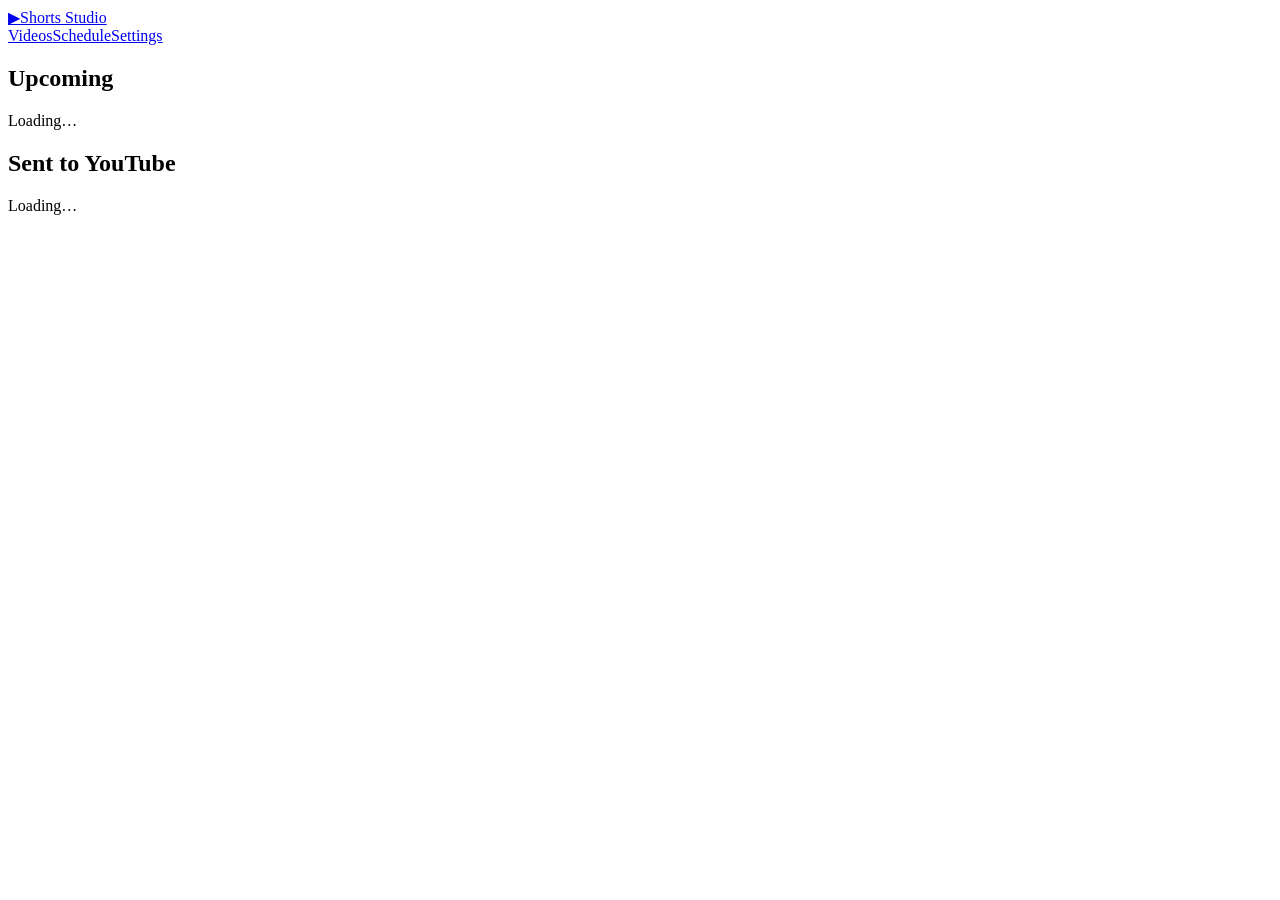
==== static/schedule.html @ 468e4257 "Shorts Studio: turn long videos into scheduled YouTube Shorts Local app (FastAPI + plain HTML/JS) th" ====
<!doctype html>
<html lang="en">
<head>
  <meta charset="utf-8">
  <meta name="viewport" content="width=device-width, initial-scale=1">
  <title>Schedule · Shorts Studio</title>
  <link rel="stylesheet" href="/app.css">
</head>
<body>
  <header class="topbar">
    <a class="brand" href="/"><span class="logo">▶</span>Shorts Studio</a>
    <nav><a href="/">Videos</a><a href="/schedule.html" class="active">Schedule</a><a href="/settings.html">Settings</a></nav>
  </header>

  <main class="page">
    <section class="card">
      <h2>Upcoming</h2>
      <div id="upcoming"><div class="empty">Loading…</div></div>
    </section>
    <section class="card">
      <h2>Sent to YouTube</h2>
      <div id="past"><div class="empty">Loading…</div></div>
    </section>
  </main>

  <script type="module" src="/schedule.js"></script>
</body>
</html>
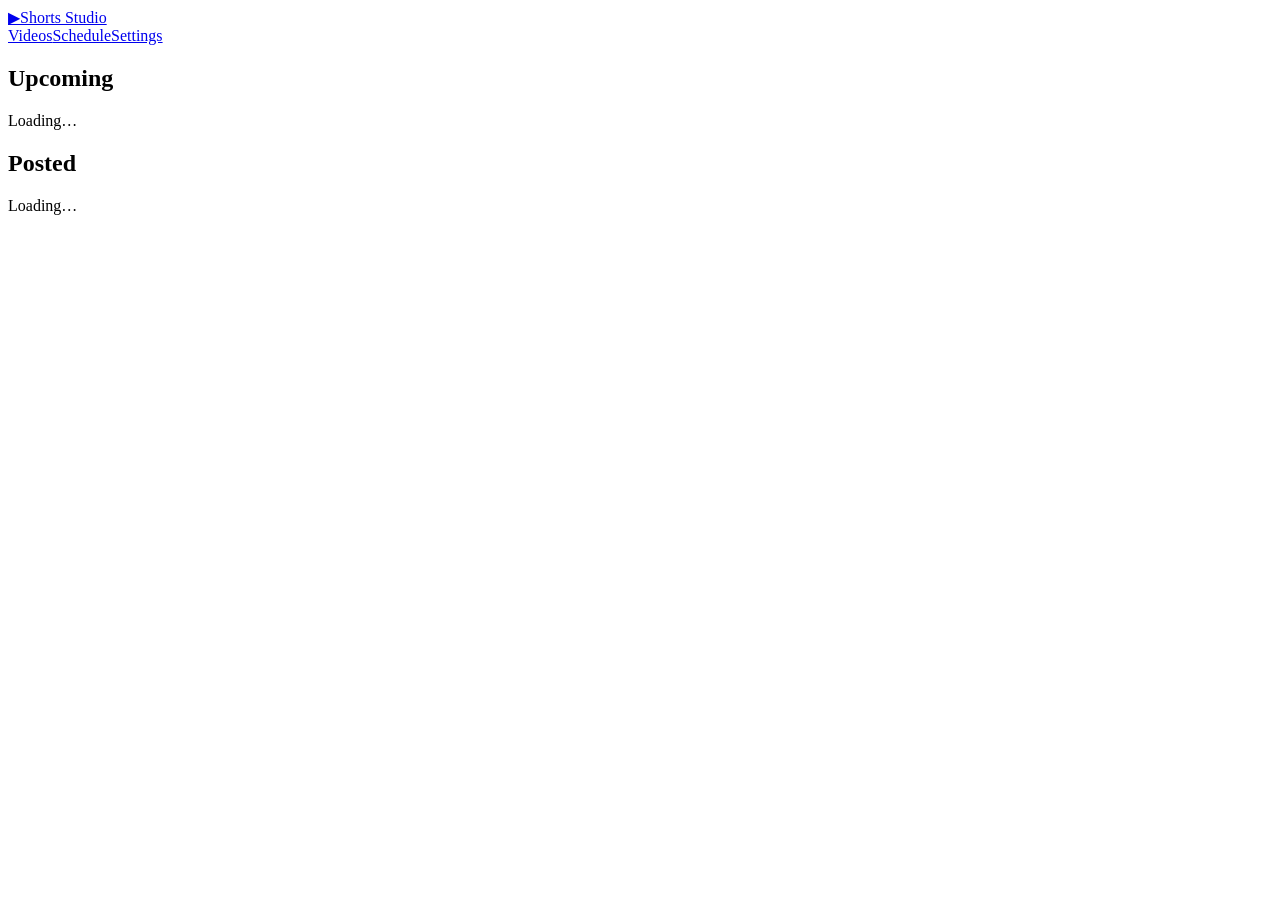
==== commit a353b4f7: "Add live chat hints, hook title banner and Facebook Reels - Live chat: for past YouTube streams, dow" ====
--- a/static/schedule.html
+++ b/static/schedule.html
@@ -18,7 +18,7 @@
       <div id="upcoming"><div class="empty">Loading…</div></div>
     </section>
     <section class="card">
-      <h2>Sent to YouTube</h2>
+      <h2>Posted</h2>
       <div id="past"><div class="empty">Loading…</div></div>
     </section>
   </main>
